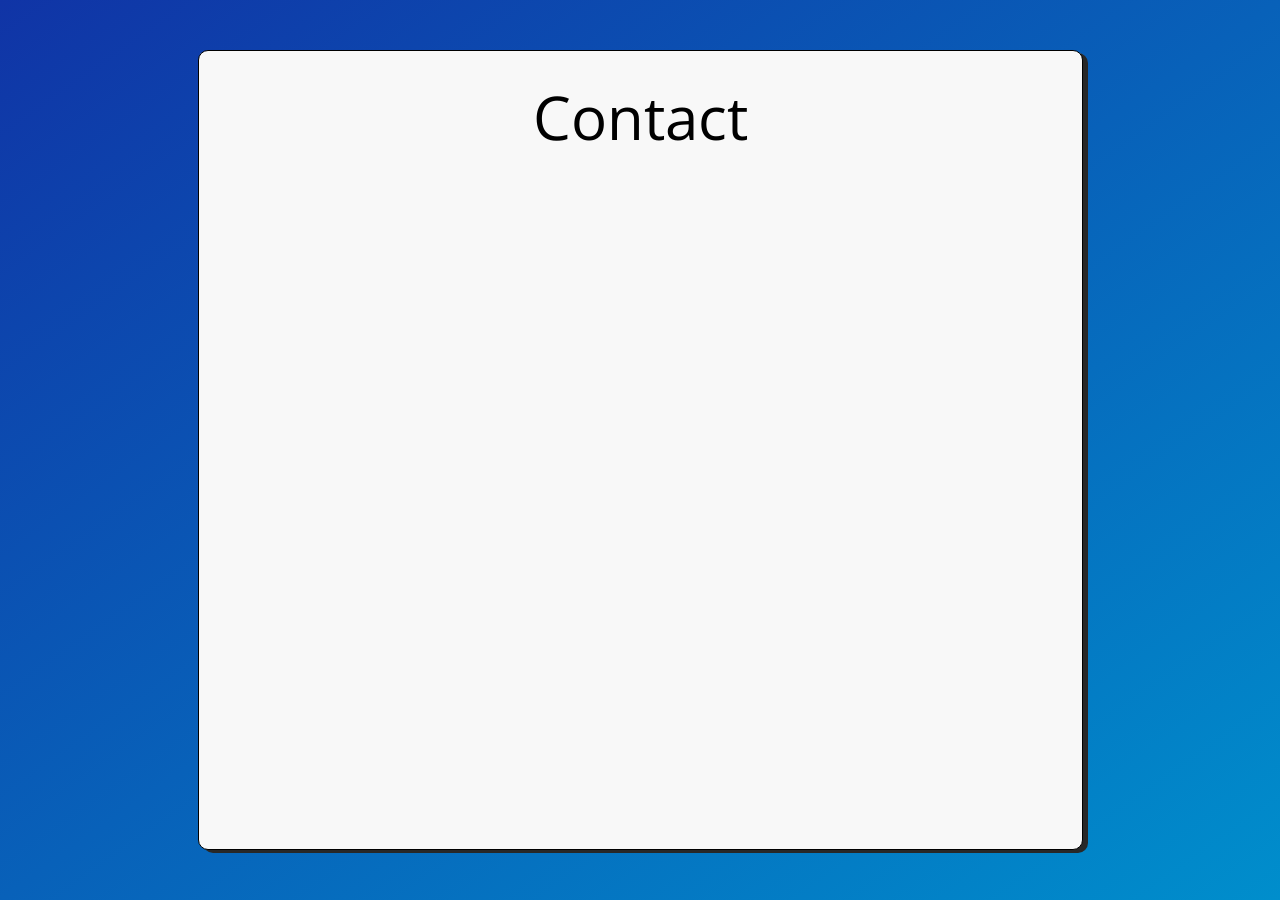
==== contact.html @ 7f203750 "Add files via upload" ====
<html>
    <head>
        <title>Contact</title>
        <link href="https://fonts.googleapis.com/css?family=Open+Sans" rel="stylesheet">
    </head>
    <body class="b3" id="particles-js">
        <div class="box">
            <div class="text0 text">Contact</div>
            <div class="textMain text"></div>
        </div>
        
        <style>
            .b3 {
                background-image: linear-gradient(to bottom right, #1034A6, #008ECC);
                margin: 0;
                padding: 50px;
                overflow: hidden;
            }
            
            .box {
                margin: auto;
                padding: 0;
                height: calc(100% - 2px);
                width: calc(75% - 2px);
                background-color: #F8F8F8;
                border: 1px solid black;
                border-radius: 10px;
                box-shadow: 5px 3px #282828;
            }
            
            .box>.text0 {
                margin: auto;
                padding: 25px;
                background-color: transparent;
                height: calc(50px);
                width: calc(100% - 50px);
                text-align: center;
                font-size: 60px;
                font-family: 'Open Sans', sans-serif;
            }
            
            .textMain {
                margin: 0;
                padding: 0;
                background-color: transparent;
                height: calc(100% - 100px);
            }
        </style>
    </body>
</html>
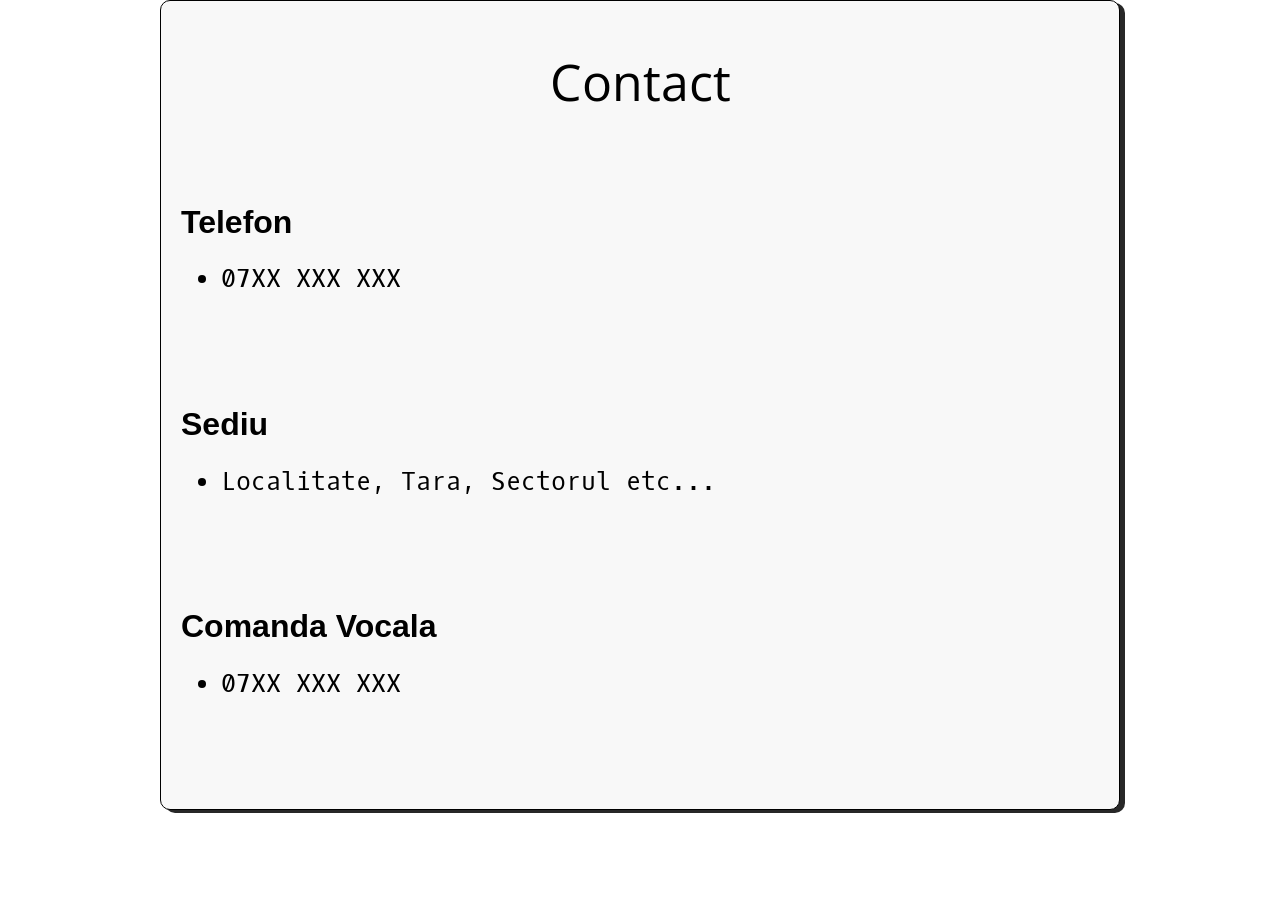
==== commit 0ac6e070: "Add files via upload" ====
--- a/contact.html
+++ b/contact.html
@@ -2,49 +2,40 @@
     <head>
         <title>Contact</title>
         <link href="https://fonts.googleapis.com/css?family=Open+Sans" rel="stylesheet">
+        <link rel="stylesheet" type="text/css" href="main.css">
+        <link href="https://fonts.googleapis.com/css?family=Oxygen+Mono" rel="stylesheet">
     </head>
-    <body class="b3" id="particles-js">
+    <body class="b3">
+        
         <div class="box">
-            <div class="text0 text">Contact</div>
-            <div class="textMain text"></div>
+            <div class="text0 text"><p>Contact</p></div>
+            <div class="textMain text">
+                <div class="c0 contact">
+                    <h1>Telefon</h1>
+                    <ul>
+                        <li>07XX XXX XXX</li>
+                    </ul>
+                </div>
+                <div class="c1 contact">
+                    <h1>Sediu</h1>
+                    <ul>
+                        <li>Localitate, Tara, Sectorul etc...</li>
+                    </ul>
+                </div>
+                <div class="c2 contact">
+                    <h1>Comanda Vocala</h1>
+                    <ul>
+                        <li>07XX XXX XXX</li>
+                    </ul>
+                </div>
+            </div>
         </div>
         
-        <style>
-            .b3 {
-                background-image: linear-gradient(to bottom right, #1034A6, #008ECC);
-                margin: 0;
-                padding: 50px;
-                overflow: hidden;
-            }
-            
-            .box {
-                margin: auto;
-                padding: 0;
-                height: calc(100% - 2px);
-                width: calc(75% - 2px);
-                background-color: #F8F8F8;
-                border: 1px solid black;
-                border-radius: 10px;
-                box-shadow: 5px 3px #282828;
-            }
-            
-            .box>.text0 {
-                margin: auto;
-                padding: 25px;
-                background-color: transparent;
-                height: calc(50px);
-                width: calc(100% - 50px);
-                text-align: center;
-                font-size: 60px;
-                font-family: 'Open Sans', sans-serif;
-            }
-            
-            .textMain {
-                margin: 0;
-                padding: 0;
-                background-color: transparent;
-                height: calc(100% - 100px);
-            }
-        </style>
+        <script src="particles.min.js"></script>
+        <script>
+          particlesJS.load('particles-js', 'particles.json', function(){
+            console.log('particles.json loaded...');
+          });
+        </script>
     </body>
 </html>
--- a/main.css
+++ b/main.css
@@ -0,0 +1,328 @@
+#particles-js {
+    background-color: transparent;
+    margin: 0;
+    padding: 0;
+    position: absolute;
+    z-index: -2;
+    height: 100%;
+    width: 100%;
+}
+
+.b0 {
+    margin: 0;
+    padding: 0;
+    overflow: auto;
+    background-image: url(https://www.grapesfromcalifornia.com/wp-content/uploads/2017/01/8-Box-of-tri-color-Grapes-1.jpg);
+    background-size: cover;
+    background-position: center;
+    color: white;
+    height: 100%;
+    width: 100%;
+    overflow: hidden;
+}
+
+.b1 {
+    margin: 0;
+    padding: 0;
+    overflow: auto;
+    overflow-x: hidden;
+    background-color: #404040;
+    color: white;
+}
+
+.div {
+    width: 100%;
+    z-index: -1;
+}
+
+.header {
+    margin: 0;
+    padding: 0;
+    height: 15%;
+    background-color: #202020;
+    position: sticky;
+    top: 0;
+    z-index: 1;
+    margin-bottom: 90px;
+}
+
+p {
+    margin: 0;
+    padding: 0;
+    position: relative;
+}
+
+.half>.welcome {
+    margin: auto;
+    padding: 0;
+    position: static;
+    max-width: 100%;
+    text-align: center;
+    font-size: 80px;
+    font-family: 'Open Sans', sans-serif;
+}
+
+.dist {
+    margin: 0;
+    padding: 0;
+    width: 100%;
+    height: 10%;
+    background-color: transparent;
+}
+
+.links {
+    margin: 0;
+    padding: 0;
+    background-color: transparent;
+    display: flex;
+    width: 100%;
+    height: 40%;
+    font-family: 'Ubuntu', sans-serif;
+    font-size: 30px;
+    text-align: center;
+}
+
+.link {
+    float: left;
+    height: 100%;
+    flex: 1;
+    display: flex;
+    justify-content: center;
+    align-items: center;
+    transition: 0.5s;
+}
+
+.link0 {
+    background-color: indianred;
+}
+
+.link1 {
+    background-color: #282828;
+}
+
+.link2 {
+    background-color: greenyellow;
+}
+
+.link:hover {
+    opacity: 0.8;
+    cursor: pointer;
+    transition: 0.5s;
+}
+
+.inf {
+    position: relative;
+    top: 45%;
+    padding: 0;
+    margin: 0;
+}
+
+.context {
+    height: calc(900px * 4);
+    width: calc(100% - 90px);
+    padding: 45px;
+    background-color: #404040;
+    color: white;
+    overflow: auto;
+}
+
+.userinfo {
+    margin: 0;
+    padding: 0;
+    background-color: #202020;
+    width: 100%;
+    height: auto;
+    overflow: auto;
+    position: static;
+    top: calc(15% + 90px);
+    border: 2px solid lightgray;
+}
+
+.userinfo>.headinf {
+    margin: 0;
+    padding: 0;
+    background-color: transparent;
+    font-size: 50px;
+    padding: 25px;
+    font-family: 'Kodchasan', sans-serif;
+}
+
+.userinfo>ul {
+    margin: 0;
+    padding: 50px;
+    font-size: 25px;
+    text-align: justify;
+    position: relative;
+    font-family: 'Ubuntu', sans-serif;
+}
+
+.userinfo>ul>li {
+    margin: 0;
+    padding: 10px;
+    margin-bottom: 5px;
+}
+
+.half {
+    margin: 0;
+    padding: 0;
+    width: 100%;
+    height: 50%;
+    display: flex;
+    align-items: center;
+}
+
+.next {
+    margin: 0;
+    padding: 0;
+    width: 100%;
+    height: 10%;
+}
+
+.header>.back {
+    background-color: transparent;
+    width: 25%;
+    height: 100%;
+    color: white;
+    display: flex;
+    align-items: center;
+}
+
+.header>.back>a {
+    padding: 0;
+    margin: auto;
+    text-decoration: none;
+    color: white;
+    font-size: 50px;
+    letter-spacing: 5px;
+    display: flex;
+    text-align: center;
+    font-family: 'Open Sans', sans-serif;
+    transition: 0.5s;
+}
+
+.header>.back>a:hover {
+    letter-spacing: 7px;
+    cursor: pointer;
+    transition: 0.5s;
+}
+
+.b2 {
+    overflow: hidden;
+    margin: 0;
+    padding: 0;
+}
+            
+.header1 {
+    width: 100%;
+    height: 200px;
+    background-color: #559C7D;
+    color: white;
+    overflow: hidden;
+}
+
+.header1>.logo {
+    margin: 0;
+    padding: 0;
+    width: 200px;
+    height: 200px;
+    float: left;
+}
+
+.container {
+    margin: 0;
+    padding: 15px;
+    width: calc(100% - 30px);
+    height: calc(100% - 210px);
+    background-color: #303030;
+    position: static;
+}
+
+.item {
+    margin: 0;
+    padding: 0;
+    width: 100%;
+    height: calc(50% - 20px);
+    background-color: #E8E8E8;
+}
+
+.item1 {
+    margin-top: 20px;
+}
+
+.item>center>.wine {
+    width: 200px;
+    height: 200px;
+    position: relative;
+    top: calc(50%);
+}
+            
+.div {
+    display: block;
+}
+
+.b3 {
+    background-image: url(https://www.publicdomainpictures.net/pictures/100000/nahled/degrade-de-couleur-3.jpg); 
+    background-size: cover;
+    background-position: auto;
+    height: 100%;
+    width: 100%;
+    margin: 0;
+    padding: 0;
+    overflow: hidden;
+    z-index: -2;
+}
+
+.box {
+    margin: auto;
+    padding: 0;
+    height: calc(90% - 2px);
+    width: calc(75% - 2px);
+    background-color: #F8F8F8;
+    border: 1px solid black;
+    border-radius: 10px;
+    box-shadow: 5px 3px #282828;
+    z-index: 1;
+            }
+            
+.box>.text0 {
+    margin: 0;
+    padding: 0;
+    background-color: transparent;
+    height: 20%;
+    width: 100%;
+    text-align: center;
+    font-size: 50px;
+    font-family: 'Open Sans', sans-serif;
+    display: flex;
+}
+
+.box>.text0>p {
+    justify-content: center;
+    flex-direction: column;
+    margin: auto;
+    display: flex;
+}
+            
+.textMain {
+    margin: 0;
+    padding: 20px;
+    background-color: transparent;
+    height: calc(80% - 40px);
+    display: flex;
+    flex-direction: column;
+}
+
+.textMain>.contact {
+    margin: 0;
+    padding: 0;
+    height: 20%;
+    width: 100%;
+    background-color: transparent;
+    flex: 1;
+    font-family: sans-serif;
+}
+
+.textMain>.contact>ul>li {
+    font-size: 25px;
+    font-family: 'Oxygen Mono', monospace;
+}
